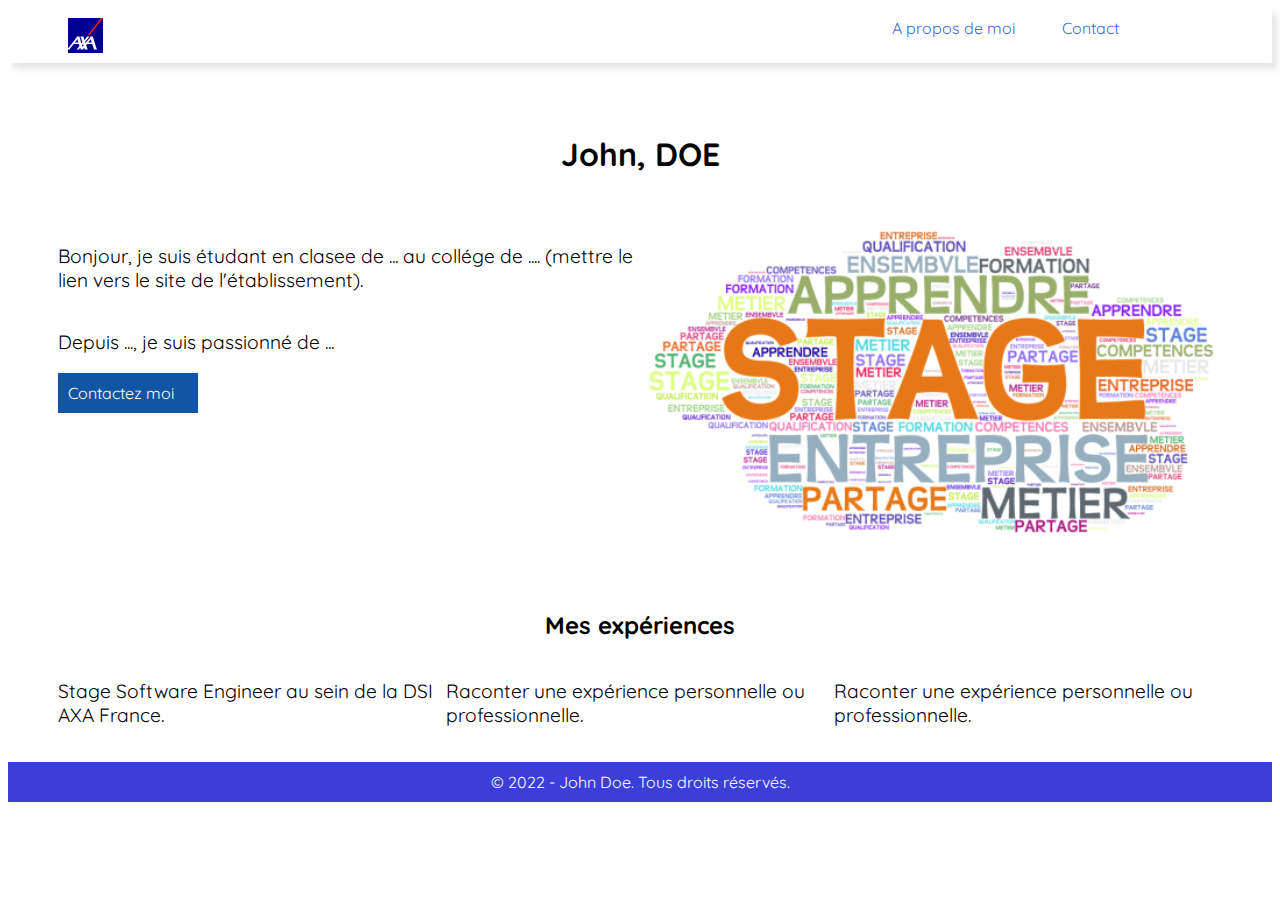
==== Site/index.html @ 78ba884d "feat : initialisation du site web" ====
<!DOCTYPE html>
<html lang="fr">
  <head>
    <meta charset="UTF-8" />
    <meta http-equiv="X-UA-Compatible" content="IE=edge" />
    <meta name="Author" content="John Doe" />
    <meta name="Category" content="stage, programmation informatique" />
    <meta name="viewport" content="width=device-width, initial-scale=1.0" />
    <title>A propos de moi</title>
    <meta
      name="description"
      content="Mon site personnel réalisé lors de mon stage au sein d'AXA."
    />
    <link rel="stylesheet" href="./css/style.css" />
    <link rel="preconnect" href="https://fonts.googleapis.com" />
    <link rel="preconnect" href="https://fonts.gstatic.com" crossorigin />
    <link
      href="https://fonts.googleapis.com/css2?family=Quicksand:wght@300;400;500;600;700&display=swap"
      rel="stylesheet"
    />
    <link rel="shortcut icon" href="./images/favicon.png" />
  </head>

  <body>
    <header>
      <section class="container">
        <div class="row">
          <div class="column">
            <img src="./images/logo-axa.svg" class="logoIcon" alt="logo AXA" />
          </div>
          <div class="column">
            <nav class="menu">
              <div class="pages">
                <a href="./index.html">A propos de moi</a>
                <a href="./contact.html">Contact</a>
              </div>   
            </nav>
          </div>
        </div>  
      </section>
    </header>

    <main>
      <article class="container">
        <section class="banniere">
            <h1>John, DOE</h1>
          </section>
        <section class="presentation">
          <div class="row">
          <div class="column">
          <p>
            Bonjour, je suis étudant en clasee de ... au collége de .... (mettre le lien vers le site de l'établissement).
          </p>
          <p>Depuis ..., je suis passionné de ...</p>
          <a target="_blank" class="contact-btn" href="./contact.html">Contactez moi</a>  
        </div>
        <div class="column">
          <img src="./images/presentation.png" alt="image de présentation" />
        </div>
      </div>
          
        </section>
        <section class="experiences">
          <h2>Mes expériences</h2>
          <div class="row">
            <div class="column">
              <p>Stage Software Engineer au sein de la DSI AXA France.</p>
            </div>
            <div class="column">
              <p>Raconter une expérience personnelle ou professionnelle.</p>
            </div>
            <div class="column">
              <p>Raconter une expérience personnelle ou professionnelle.</p>
            </div>
          </div>
        </section>
      </article>
    </main>
    <footer>
      &copy; 2022 - John Doe. Tous droits réservés.
    </footer>
  </body>
</html>
---- Site/css/style.css ----
/* Style Commun */

body {
  font-family: 'Quicksand', sans-serif;
}

p {
  font-size: 1.2rem;
}

.container {
  max-width: 1420px;
  margin: 0 50px 0 50px;
}

.row {
  display: flex;
  flex-direction: row;
  flex-wrap: wrap;
  width: 100%;
}

.column {
  display: flex;
  flex-direction: column;
  flex-basis: 100%;
  flex: 1;
}


/* Style Header */

header {
  padding: 10px;
  box-shadow: 0.3rem 0.4rem 0.4rem rgba(121, 119, 119, 0.2);
}

.logoIcon {
  width: 35px;
  margin-right: 0.6rem;
}

nav 
{
    width: 100%;
}
 
nav .pages 
{
    display: flex;
    flex-direction: row;
    flex-wrap: wrap;
    justify-content: flex-end;
    column-gap: 20px;
}

nav .pages a
{
    width: 150px;
    color: royalblue;
    font-weight: 400;
    text-decoration: none;
}

nav .pages a :hover
{
  text-decoration: underline;
}

/* Style Body */

.banniere h1 {
  padding: 50px 0px 0px 0px;
  text-align:center;
}

.presentation {
  margin-top: 50px;
}

.contact-btn {
  width: 120px;
  background-color: #1255a2;
  color: white;
  padding: 10px 10px;
  text-decoration: none;
}

.contact-btn:hover {
  background-color: #1872D9;
}

.experiences h2 {
  padding: 50px 0px 0px 0px;
  text-align:center;
}

/* Formulaire Contact */

input[type=text], textarea, input[type=email] {
  width: 100%;
  padding: 12px;
  border: 1px solid #ccc;
  border-radius: 4px;
  box-sizing: border-box;
  margin-top: 6px;
  margin-bottom: 16px;
  margin-right: 0px;
  margin-left: 0px;
  resize: vertical;
}
label{margin-right: 0px;
  margin-left: 0px;
  width: 100%;}

input[type=submit] {
  background-color: #1255a2;
  color: white;
  padding: 12px 20px;
  border: none;
  border-radius: 4px;
  cursor: pointer;
}

input[type=submit]:hover {
  background-color: #1872D9;
}



/* Style Footer */

footer {
  background: #3b3fd8;
  padding: 10px;
  color: white;
  text-align: center;
  margin-top: 1rem;
}

@media (max-width: 800px) {

  /* possibilité d'adapter le style du site en fonction de la taille de l'écran, ici pour des devices mobiles */
 
}
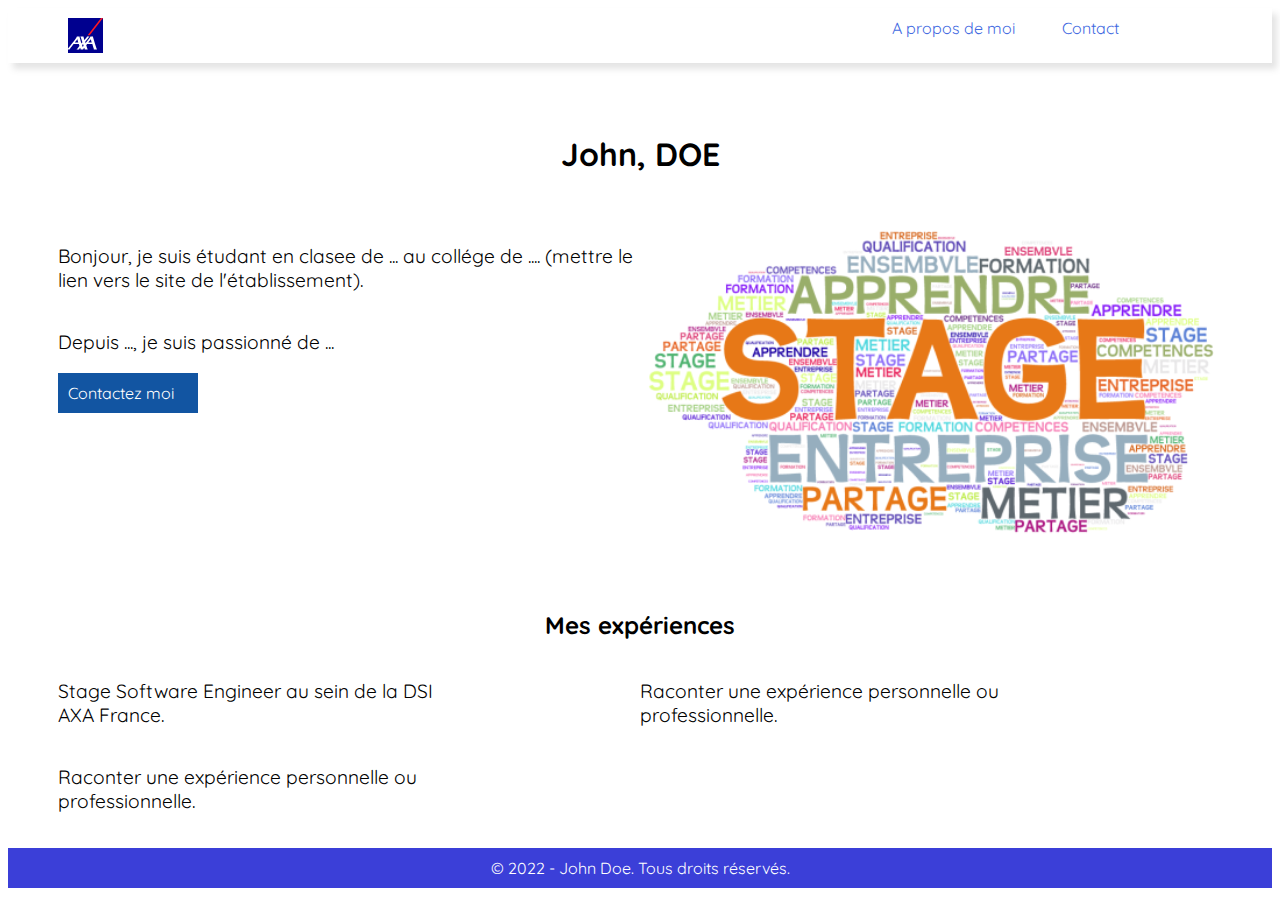
==== commit f3fd9698: "feat(accueil) : Mise à jour des blocs expériences" ====
--- a/Site/index.html
+++ b/Site/index.html
@@ -65,13 +65,19 @@
           <h2>Mes expériences</h2>
           <div class="row">
             <div class="column">
+              <div class="experience">
               <p>Stage Software Engineer au sein de la DSI AXA France.</p>
+              </div>
             </div>
             <div class="column">
+              <div class="experience">
               <p>Raconter une expérience personnelle ou professionnelle.</p>
+              </div>
             </div>
             <div class="column">
-              <p>Raconter une expérience personnelle ou professionnelle.</p>
+              <div class="experience">
+                <p>Raconter une expérience personnelle ou professionnelle.</p>
+                </div>
             </div>
           </div>
         </section>
--- a/Site/css/style.css
+++ b/Site/css/style.css
@@ -95,6 +95,10 @@
   text-align:center;
 }
 
+.experience {
+  width : 400px;
+}
+
 /* Formulaire Contact */
 
 input[type=text], textarea, input[type=email] {
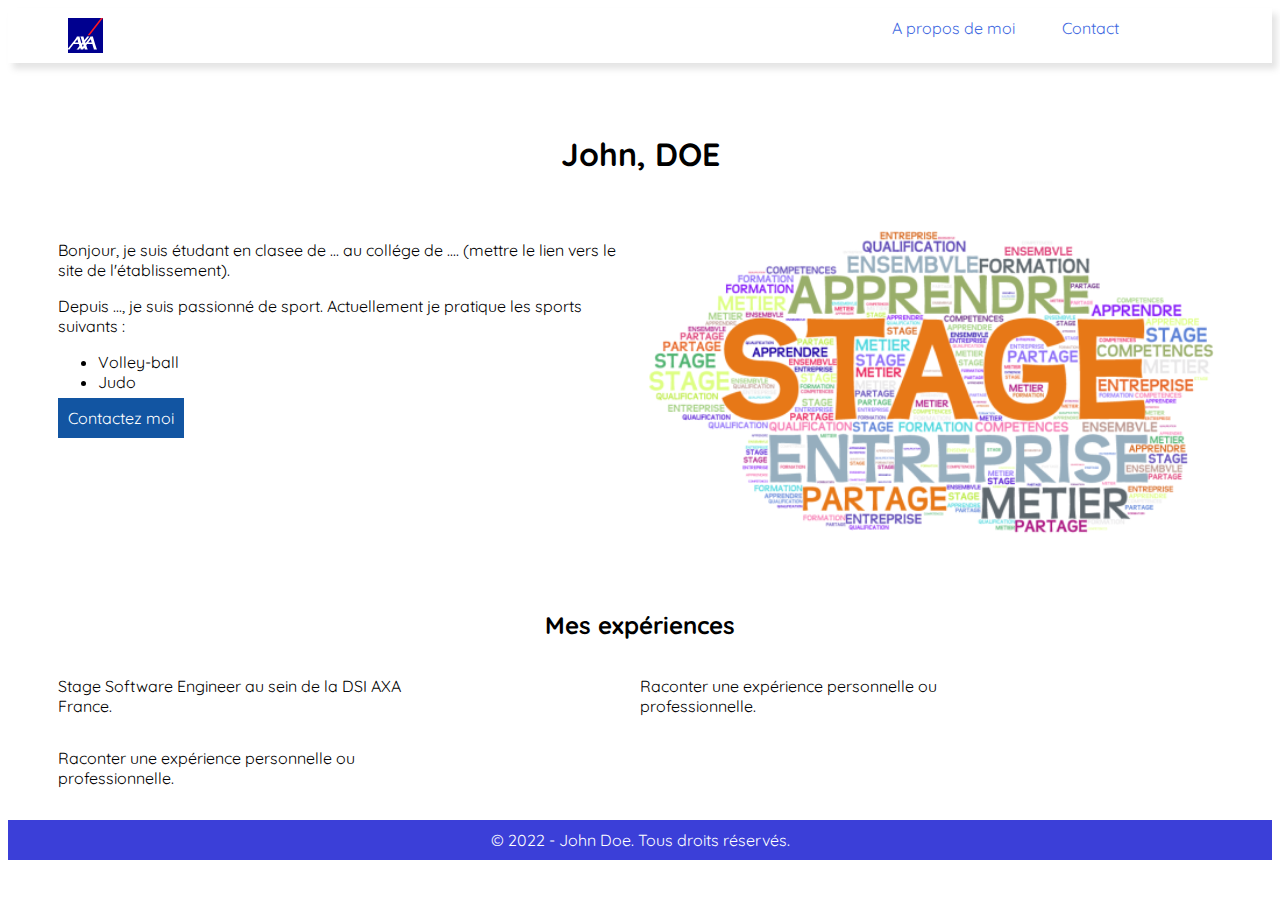
==== commit 965853cd: "feat(accueil) : Mise à jour du bloc presentation" ====
--- a/Site/index.html
+++ b/Site/index.html
@@ -49,11 +49,17 @@
         <section class="presentation">
           <div class="row">
           <div class="column">
+            <div class="presentation-txt">
           <p>
             Bonjour, je suis étudant en clasee de ... au collége de .... (mettre le lien vers le site de l'établissement).
           </p>
-          <p>Depuis ..., je suis passionné de ...</p>
-          <a target="_blank" class="contact-btn" href="./contact.html">Contactez moi</a>  
+          <p>Depuis ..., je suis passionné de sport. Actuellement je pratique les sports suivants :</p>
+          <ul>
+            <li>Volley-ball</li>
+            <li>Judo</li>
+          </ul>
+          <a target="_blank" class="contact-btn" href="./contact.html">Contactez moi</a>
+        </div>
         </div>
         <div class="column">
           <img src="./images/presentation.png" alt="image de présentation" />
--- a/Site/css/style.css
+++ b/Site/css/style.css
@@ -4,7 +4,7 @@
   font-family: 'Quicksand', sans-serif;
 }
 
-p {
+p ul {
   font-size: 1.2rem;
 }
 
@@ -78,6 +78,10 @@
   margin-top: 50px;
 }
 
+.presentation-txt {
+  min-width: 400px;
+}
+
 .contact-btn {
   width: 120px;
   background-color: #1255a2;
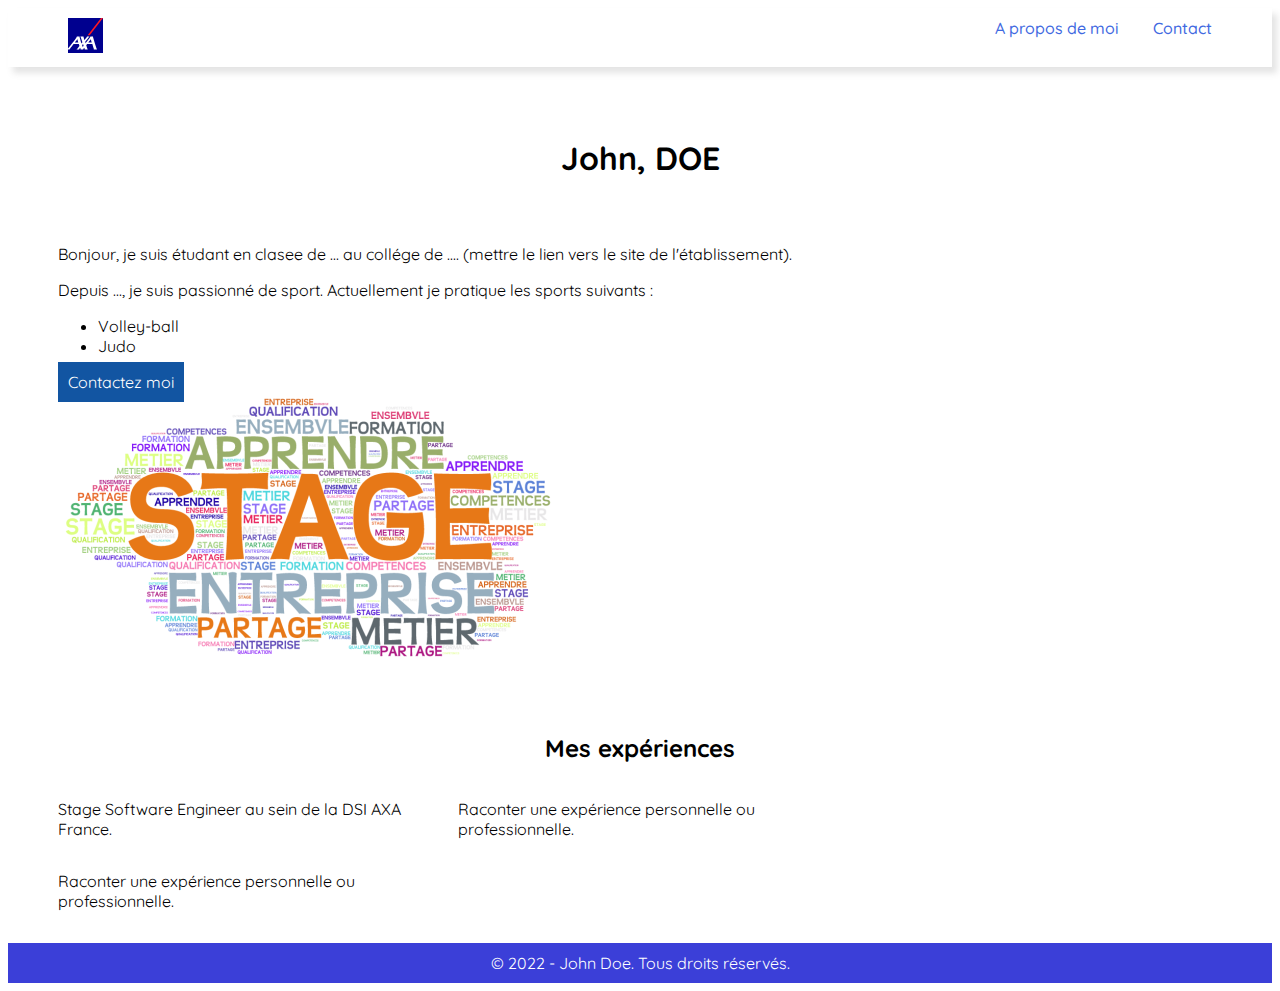
==== commit 26ed5d83: "refactor : simplification du html et css" ====
--- a/Site/index.html
+++ b/Site/index.html
@@ -26,15 +26,13 @@
     <header>
       <section class="container">
         <div class="row">
-          <div class="column">
+          <div id="logo">
             <img src="./images/logo-axa.svg" class="logoIcon" alt="logo AXA" />
           </div>
-          <div class="column">
-            <nav class="menu">
-              <div class="pages">
+          <div id="top-naviguation">
+            <nav>
                 <a href="./index.html">A propos de moi</a>
-                <a href="./contact.html">Contact</a>
-              </div>   
+                <a href="./contact.html">Contact</a>  
             </nav>
           </div>
         </div>  
@@ -45,52 +43,43 @@
       <article class="container">
         <section class="banniere">
             <h1>John, DOE</h1>
-          </section>
+        </section>
         <section class="presentation">
           <div class="row">
-          <div class="column">
             <div class="presentation-txt">
-          <p>
-            Bonjour, je suis étudant en clasee de ... au collége de .... (mettre le lien vers le site de l'établissement).
-          </p>
-          <p>Depuis ..., je suis passionné de sport. Actuellement je pratique les sports suivants :</p>
-          <ul>
-            <li>Volley-ball</li>
-            <li>Judo</li>
-          </ul>
-          <a target="_blank" class="contact-btn" href="./contact.html">Contactez moi</a>
-        </div>
-        </div>
-        <div class="column">
-          <img src="./images/presentation.png" alt="image de présentation" />
-        </div>
-      </div>
-          
+              <p>
+                Bonjour, je suis étudant en clasee de ... au collége de .... (mettre le lien vers le site de l'établissement).
+              </p>
+              <p>Depuis ..., je suis passionné de sport. Actuellement je pratique les sports suivants :</p>
+              <ul>
+                <li>Volley-ball</li>
+                <li>Judo</li>
+              </ul>
+              <a target="_blank" class="contact-btn" href="./contact.html">Contactez moi</a>
+            </div> 
+            <img src="./images/presentation.png" alt="image de présentation" />
+          </div>  
         </section>
         <section class="experiences">
           <h2>Mes expériences</h2>
           <div class="row">
-            <div class="column">
               <div class="experience">
-              <p>Stage Software Engineer au sein de la DSI AXA France.</p>
+                <p>Stage Software Engineer au sein de la DSI AXA France.</p>
               </div>
-            </div>
-            <div class="column">
-              <div class="experience">
-              <p>Raconter une expérience personnelle ou professionnelle.</p>
-              </div>
-            </div>
-            <div class="column">
               <div class="experience">
                 <p>Raconter une expérience personnelle ou professionnelle.</p>
-                </div>
-            </div>
+              </div>
+              <div class="experience">
+                <p>Raconter une expérience personnelle ou professionnelle.</p>
+              </div>
           </div>
         </section>
       </article>
     </main>
+
     <footer>
       &copy; 2022 - John Doe. Tous droits réservés.
     </footer>
+    
   </body>
 </html>
--- a/Site/css/style.css
+++ b/Site/css/style.css
@@ -17,16 +17,9 @@
   display: flex;
   flex-direction: row;
   flex-wrap: wrap;
+  flex-grow: 1;
   width: 100%;
 }
-
-.column {
-  display: flex;
-  flex-direction: column;
-  flex-basis: 100%;
-  flex: 1;
-}
-
 
 /* Style Header */
 
@@ -40,29 +33,29 @@
   margin-right: 0.6rem;
 }
 
+#logo {
+  width:10%;
+}
+
+#top-naviguation {
+  width:90%;
+}
+
 nav 
 {
-    width: 100%;
+  float: right;
+  
 }
  
-nav .pages 
+nav a
 {
-    display: flex;
-    flex-direction: row;
-    flex-wrap: wrap;
-    justify-content: flex-end;
-    column-gap: 20px;
+    color: royalblue;
+    font-weight: 500;
+    text-decoration: none;
+    margin-left: 30px;
 }
 
-nav .pages a
-{
-    width: 150px;
-    color: royalblue;
-    font-weight: 400;
-    text-decoration: none;
-}
-
-nav .pages a :hover
+nav a:hover
 {
   text-decoration: underline;
 }
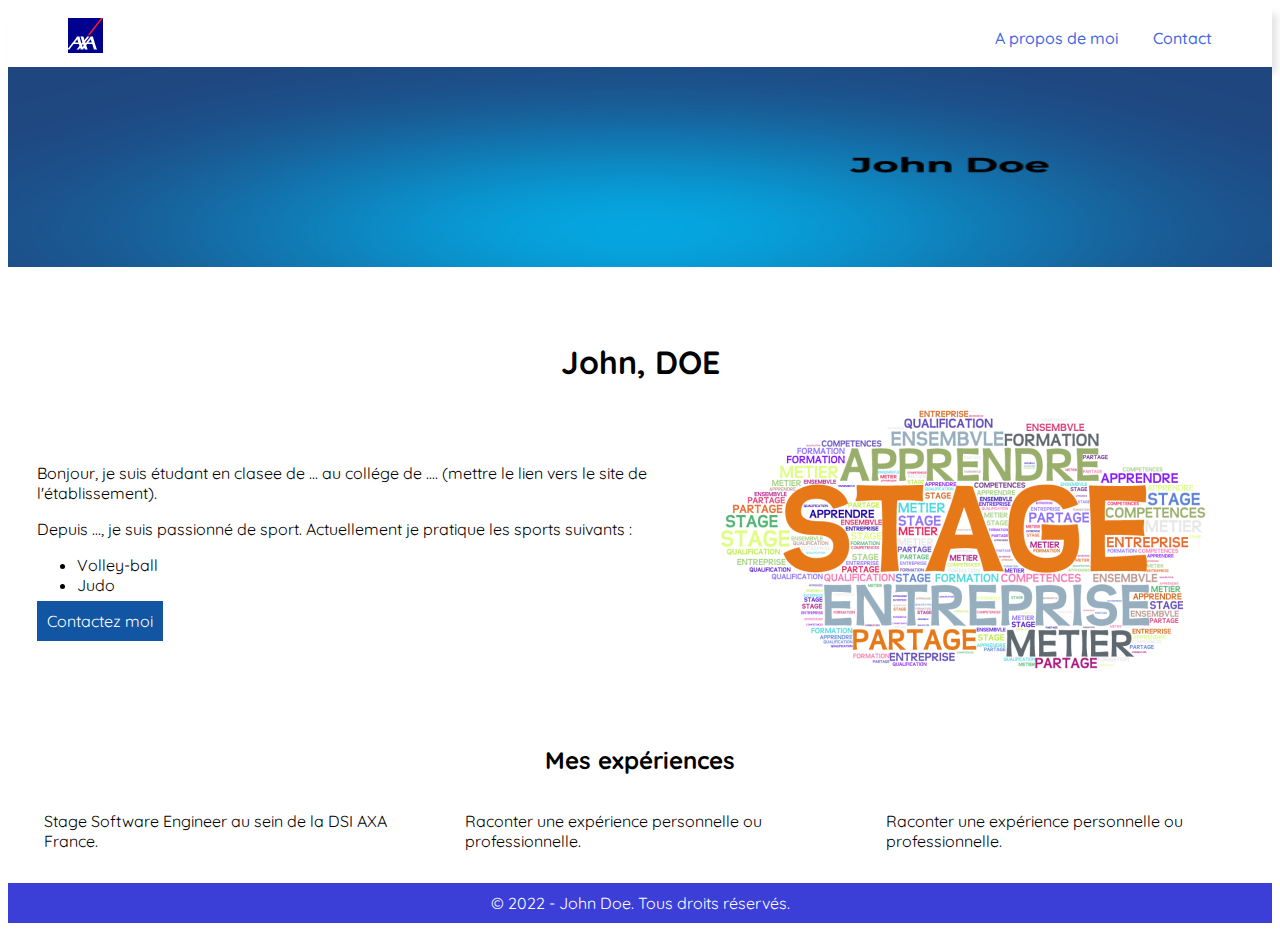
==== commit 1db47c95: "refactor : simplification de la gestion du layout" ====
--- a/Site/index.html
+++ b/Site/index.html
@@ -1,85 +1,79 @@
-
-<!DOCTYPE html>
-<html lang="fr">
-  <head>
-    <meta charset="UTF-8" />
-    <meta http-equiv="X-UA-Compatible" content="IE=edge" />
-    <meta name="Author" content="John Doe" />
-    <meta name="Category" content="stage, programmation informatique" />
-    <meta name="viewport" content="width=device-width, initial-scale=1.0" />
-    <title>A propos de moi</title>
-    <meta
-      name="description"
-      content="Mon site personnel réalisé lors de mon stage au sein d'AXA."
-    />
-    <link rel="stylesheet" href="./css/style.css" />
-    <link rel="preconnect" href="https://fonts.googleapis.com" />
-    <link rel="preconnect" href="https://fonts.gstatic.com" crossorigin />
-    <link
-      href="https://fonts.googleapis.com/css2?family=Quicksand:wght@300;400;500;600;700&display=swap"
-      rel="stylesheet"
-    />
-    <link rel="shortcut icon" href="./images/favicon.png" />
-  </head>
-
-  <body>
-    <header>
-      <section class="container">
-        <div class="row">
-          <div id="logo">
-            <img src="./images/logo-axa.svg" class="logoIcon" alt="logo AXA" />
-          </div>
-          <div id="top-naviguation">
-            <nav>
-                <a href="./index.html">A propos de moi</a>
-                <a href="./contact.html">Contact</a>  
-            </nav>
-          </div>
-        </div>  
-      </section>
-    </header>
-
-    <main>
-      <article class="container">
-        <section class="banniere">
-            <h1>John, DOE</h1>
-        </section>
-        <section class="presentation">
-          <div class="row">
-            <div class="presentation-txt">
-              <p>
-                Bonjour, je suis étudant en clasee de ... au collége de .... (mettre le lien vers le site de l'établissement).
-              </p>
-              <p>Depuis ..., je suis passionné de sport. Actuellement je pratique les sports suivants :</p>
-              <ul>
-                <li>Volley-ball</li>
-                <li>Judo</li>
-              </ul>
-              <a target="_blank" class="contact-btn" href="./contact.html">Contactez moi</a>
-            </div> 
-            <img src="./images/presentation.png" alt="image de présentation" />
-          </div>  
-        </section>
-        <section class="experiences">
-          <h2>Mes expériences</h2>
-          <div class="row">
-              <div class="experience">
-                <p>Stage Software Engineer au sein de la DSI AXA France.</p>
-              </div>
-              <div class="experience">
-                <p>Raconter une expérience personnelle ou professionnelle.</p>
-              </div>
-              <div class="experience">
-                <p>Raconter une expérience personnelle ou professionnelle.</p>
-              </div>
-          </div>
-        </section>
-      </article>
-    </main>
-
-    <footer>
-      &copy; 2022 - John Doe. Tous droits réservés.
-    </footer>
-    
-  </body>
-</html>
+
+<!DOCTYPE html>
+<html lang="fr">
+  <head>
+    <meta charset="UTF-8" />
+    <meta http-equiv="X-UA-Compatible" content="IE=edge" />
+    <meta name="Author" content="John Doe" />
+    <meta name="Category" content="stage, programmation informatique" />
+    <meta name="viewport" content="width=device-width, initial-scale=1.0" />
+    <title>A propos de moi</title>
+    <meta
+      name="description"
+      content="Mon site personnel réalisé lors de mon stage au sein d'AXA."
+    />
+    <link rel="stylesheet" href="./css/style.css" />
+    <link rel="preconnect" href="https://fonts.googleapis.com" />
+    <link rel="preconnect" href="https://fonts.gstatic.com" crossorigin />
+    <link
+      href="https://fonts.googleapis.com/css2?family=Quicksand:wght@300;400;500;600;700&display=swap"
+      rel="stylesheet"
+    />
+    <link rel="shortcut icon" href="./images/favicon.png" />
+  </head>
+
+  <body>
+    <header>
+      <section class="site-header">
+          <a id="site-logo" href="#">
+            <img src="./images/logo-axa.svg" alt="logo AXA" />
+          </a>
+            <nav class="site-nav">
+                <a href="./index.html">A propos de moi</a>
+                <a href="./contact.html">Contact</a>  
+            </nav> 
+      </section>
+    </header>
+    <main>
+      <section class="site-main">
+        <section class="banniere">
+          <img src="./images/banniere.png" />
+          <h1>John, DOE</h1>
+        </section>
+        <section class="presentation">
+            <div class="presentation-txt">
+              <p>
+                Bonjour, je suis étudant en clasee de ... au collége de .... (mettre le lien vers le site de l'établissement).
+              </p>
+              <p>Depuis ..., je suis passionné de sport. Actuellement je pratique les sports suivants :</p>
+              <ul>
+                <li>Volley-ball</li>
+                <li>Judo</li>
+              </ul>
+              <a target="_blank" class="contact-btn" href="./contact.html">Contactez moi</a>
+            </div> 
+            <img src="./images/presentation.png" alt="image de présentation" />  
+        </section>
+        <section class="experiences">
+          <h2>Mes expériences</h2>
+          <div class="experiences-list">
+              <div class="experience">
+                <p>Stage Software Engineer au sein de la DSI AXA France.</p>
+              </div>
+              <div class="experience">
+                <p>Raconter une expérience personnelle ou professionnelle.</p>
+              </div>
+              <div class="experience">
+                <p>Raconter une expérience personnelle ou professionnelle.</p>
+              </div>
+          </div>
+        </section>
+      </section>
+    </main>
+
+    <footer>
+      &copy; 2022 - John Doe. Tous droits réservés.
+    </footer>
+    
+  </body>
+</html>
--- a/Site/css/style.css
+++ b/Site/css/style.css
@@ -1,146 +1,159 @@
-/* Style Commun */
-
-body {
-  font-family: 'Quicksand', sans-serif;
-}
-
-p ul {
-  font-size: 1.2rem;
-}
-
-.container {
-  max-width: 1420px;
-  margin: 0 50px 0 50px;
-}
-
-.row {
-  display: flex;
-  flex-direction: row;
-  flex-wrap: wrap;
-  flex-grow: 1;
-  width: 100%;
-}
-
-/* Style Header */
-
-header {
-  padding: 10px;
-  box-shadow: 0.3rem 0.4rem 0.4rem rgba(121, 119, 119, 0.2);
-}
-
-.logoIcon {
-  width: 35px;
-  margin-right: 0.6rem;
-}
-
-#logo {
-  width:10%;
-}
-
-#top-naviguation {
-  width:90%;
-}
-
-nav 
-{
-  float: right;
-  
-}
- 
-nav a
-{
-    color: royalblue;
-    font-weight: 500;
-    text-decoration: none;
-    margin-left: 30px;
-}
-
-nav a:hover
-{
-  text-decoration: underline;
-}
-
-/* Style Body */
-
-.banniere h1 {
-  padding: 50px 0px 0px 0px;
-  text-align:center;
-}
-
-.presentation {
-  margin-top: 50px;
-}
-
-.presentation-txt {
-  min-width: 400px;
-}
-
-.contact-btn {
-  width: 120px;
-  background-color: #1255a2;
-  color: white;
-  padding: 10px 10px;
-  text-decoration: none;
-}
-
-.contact-btn:hover {
-  background-color: #1872D9;
-}
-
-.experiences h2 {
-  padding: 50px 0px 0px 0px;
-  text-align:center;
-}
-
-.experience {
-  width : 400px;
-}
-
-/* Formulaire Contact */
-
-input[type=text], textarea, input[type=email] {
-  width: 100%;
-  padding: 12px;
-  border: 1px solid #ccc;
-  border-radius: 4px;
-  box-sizing: border-box;
-  margin-top: 6px;
-  margin-bottom: 16px;
-  margin-right: 0px;
-  margin-left: 0px;
-  resize: vertical;
-}
-label{margin-right: 0px;
-  margin-left: 0px;
-  width: 100%;}
-
-input[type=submit] {
-  background-color: #1255a2;
-  color: white;
-  padding: 12px 20px;
-  border: none;
-  border-radius: 4px;
-  cursor: pointer;
-}
-
-input[type=submit]:hover {
-  background-color: #1872D9;
-}
-
-
-
-/* Style Footer */
-
-footer {
-  background: #3b3fd8;
-  padding: 10px;
-  color: white;
-  text-align: center;
-  margin-top: 1rem;
-}
-
-@media (max-width: 800px) {
-
-  /* possibilité d'adapter le style du site en fonction de la taille de l'écran, ici pour des devices mobiles */
- 
-}
+/* Style Commun */
+
+body {
+  font-family: 'Quicksand', sans-serif;
+}
+
+p ul {
+  font-size: 1.2rem;
+}
+
+/* Style Header */
+.site-header {
+  display: flex;
+  justify-content: space-between;
+  align-items: center;
+  flex-wrap: wrap;
+  padding: 10px;
+  box-shadow: 0.3rem 0.4rem 0.4rem rgba(121, 119, 119, 0.2);
+}
+
+
+#site-logo img {
+  width: 35px;
+  margin-left: 50px;
+}
+
+
+.site-nav {
+  float: right;
+  margin-right: 50px;
+}
+ 
+.site-nav a {
+    color: royalblue;
+    font-weight: 500;
+    text-decoration: none;
+    margin-left: 30px;
+}
+
+.site-nav a:hover {
+  text-decoration: underline;
+}
+
+/* Style Body */
+
+.site-main {
+  display: flex;
+  flex-direction:row;
+  justify-content: space-between;
+  align-items: center;
+  flex-wrap: wrap;
+}
+
+.banniere {
+  width: 100%;
+}
+
+.banniere img {
+  width: 100%;
+  height: 200px;
+}
+
+.banniere h1 {
+  padding: 50px 0px 0px 0px;
+  text-align:center;
+}
+
+.presentation {
+  display: flex;
+  flex-direction: row;
+  justify-content: space-around;
+  align-items: center;
+  flex-wrap: wrap;
+}
+
+.presentation-txt {
+  width: 50%;
+}
+
+.contact-btn {
+  width: 120px;
+  background-color: #1255a2;
+  color: white;
+  padding: 10px 10px;
+  text-decoration: none;
+}
+
+.contact-btn:hover {
+  background-color: #1872D9;
+}
+
+.experiences {
+width: 100%;
+}
+
+.experiences-list {
+  display: flex;
+  flex-direction: row;
+  justify-content: space-around;
+  align-items: center;
+  flex-wrap: wrap;
+}
+.experiences h2 {
+  padding: 50px 0px 0px 0px;
+  text-align:center;
+}
+
+.experience {
+  width : 350px;
+}
+
+/* Formulaire Contact */
+
+input[type=text], textarea, input[type=email] {
+  width: 100%;
+  padding: 12px;
+  border: 1px solid #ccc;
+  border-radius: 4px;
+  box-sizing: border-box;
+  margin-top: 6px;
+  margin-bottom: 16px;
+  margin-right: 0px;
+  margin-left: 0px;
+  resize: vertical;
+}
+label{margin-right: 0px;
+  margin-left: 0px;
+  width: 100%;}
+
+input[type=submit] {
+  background-color: #1255a2;
+  color: white;
+  padding: 12px 20px;
+  border: none;
+  border-radius: 4px;
+  cursor: pointer;
+}
+
+input[type=submit]:hover {
+  background-color: #1872D9;
+}
+
+
+
+/* Style Footer */
+
+footer {
+  background: #3b3fd8;
+  padding: 10px;
+  color: white;
+  text-align: center;
+  margin-top: 1rem;
+}
+
+@media (max-width: 800px) {
+
+  /* possibilité d'adapter le style du site en fonction de la taille de l'écran, ici pour des devices mobiles */
+ 
+}
